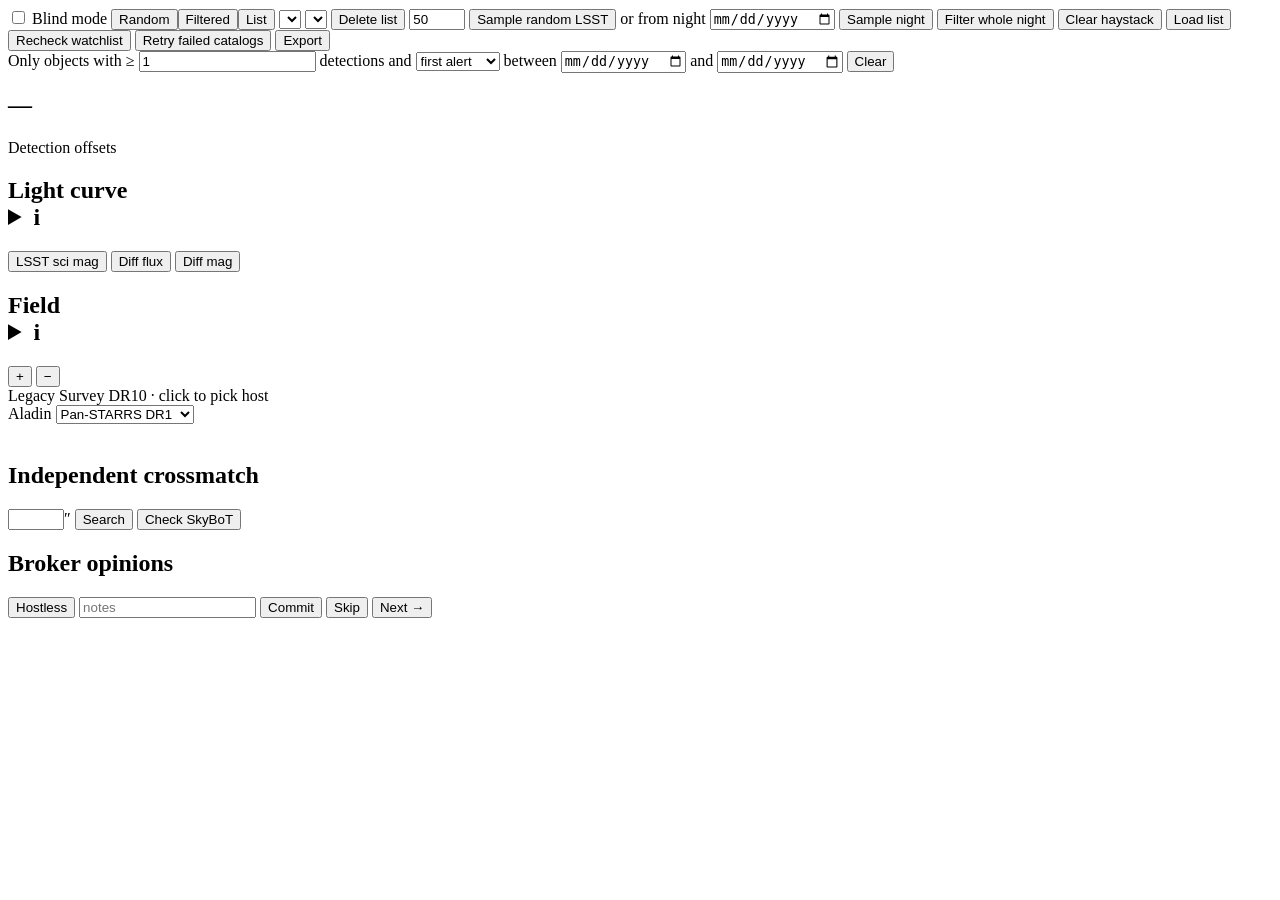
==== dozynki/static/index.html @ 14b2bc7f "Help notes behind a click-to-expand info icon Co-Authored-By: Claude Opus 5.5 <noreply@anthropic.com" ====
<!doctype html>
<html lang="en">
<head>
  <meta charset="utf-8">
  <meta name="viewport" content="width=device-width, initial-scale=1">
  <title>DOZYNKI vetter</title>
  <link rel="stylesheet" href="/static/style.css">
  <link rel="stylesheet" href="/static/harvest.css">
  <script src="https://cdn.plot.ly/plotly-2.35.2.min.js"></script>
</head>
<body>
<header>
  <!--nav-->
  <div id="haystack" class="haystack"></div>
  <div class="controls">
    <label class="toggle"><input type="checkbox" id="blind"> Blind mode</label>
    <span class="group mode" title="Random: every sampled object, as drawn. Filtered: a whole night is run through a saved filter from the filter lab, and you only see what passes. List: the objects of a list you loaded.">
      <span class="seg" id="mode"><button data-v="random">Random</button><button data-v="filtered">Filtered</button><button data-v="list">List</button></span>
      <select id="mode-filter" aria-label="Saved filter to screen with"></select>
      <select id="mode-list" aria-label="Object list to vet"></select>
      <button id="list-delete" class="small list-only" title="Forget this list (its objects stay queued, with their labels)">Delete list</button>
      <span id="mode-status" class="muted"></span>
      <span id="run-status" class="muted filtered-only"></span>
    </span>
    <span class="group">
      <span class="random-only">
        <input id="fill-n" type="number" value="50" min="1" max="500" title="How many objects to sample">
        <button id="fill" title="Random LSST objects from ANTARES">Sample random LSST</button>
        <span class="muted">or from night</span>
      </span>
      <input id="night" class="sampling" type="date" title="Rubin night (dayObs): noon to noon UTC">
      <button id="pull-night" class="random-only" title="The next random objects whose first alert came that night. Later samples of the night continue without repeats.">Sample night</button>
      <button id="run-night" class="filtered-only" title="Every LSST object whose first or latest alert came that night, through the saved filter: the rules ANTARES's listing answers run over the whole night at once, then each object that passes is fetched and checked against the rest before you get to it.">Filter whole night</button>
    </span>
    <button id="clear-stack" title="Take everything waiting in this haystack out of your queue (yours only; nothing is deleted)">Clear haystack</button>
    <button id="load-list" title="Load objects by alert ID, diaObjectId, ANTARES locus or coordinates, to vet and to use in the filter lab and other pages">Load list</button>
    <button id="watch-recheck" title="Re-poll ANTARES for watched objects; ones with new alerts return to the queue">Recheck watchlist</button>
    <button id="xmatch-fill" title="Retry catalogs that failed or timed out in cached crossmatches of objects not yet labeled">Retry failed catalogs</button>
    <button id="export">Export</button>
  </div>
  <div class="filterbar" title="Filtered mode only: applied when sampling from ANTARES and when choosing which queued object comes up next">
    <span class="muted">Only objects with</span>
    ≥ <input id="f-min-det" type="number" value="1" min="1" title="Detections (LSST + ZTF; upper limits not counted)"> detections
    <span class="muted">and</span>
    <select id="f-date-mode">
      <option value="first">first alert</option>
      <option value="latest">latest alert</option>
      <option value="active">alerting</option>
    </select>
    <span class="muted">between</span>
    <input id="f-date-from" type="date"> <span class="muted">and</span> <input id="f-date-to" type="date">
    <button id="f-clear" class="small">Clear</button>
    <span id="f-matching" class="muted"></span>
  </div>
</header>

<dialog id="list-dialog" class="list-dialog" aria-labelledby="list-dialog-title">
  <form method="dialog">
    <h2 id="list-dialog-title">Load an object list</h2>
    <p class="muted">One object per line: an alert ID (<code>lsst:&lt;diaSourceId&gt;</code> or <code>ztf_candidate:&lt;candid&gt;</code>),
      an LSST diaObjectId or diaSourceId, an ANTARES locus, or RA Dec (degrees or sexagesimal). Columns after the object are ignored.
      Coordinates and ZTF alerts take the nearest LSST object within the radius.</p>
    <div class="row">
      <label>Name <input id="list-name" list="list-names" maxlength="80" required autocomplete="off"></label>
      <datalist id="list-names"></datalist>
      <label>Radius <input id="list-radius" type="number" value="1" step="0.1" min="0.1" max="30"> arcsec</label>
    </div>
    <textarea id="list-text" rows="10" spellcheck="false" placeholder="lsst:314011740143091792&#10;314002970870546497&#10;ANT2026xzuqin9qdg22&#10;54.34694 -28.67020&#10;03:37:23.27 -28:40:12.7"></textarea>
    <div class="row"><label>or a file <input id="list-file" type="file" accept=".csv,.tsv,.txt,text/plain,text/csv"></label>
      <span class="muted">Adding to a list you loaded before keeps what is on it.</span></div>
    <div id="list-result" aria-live="polite"></div>
    <div class="row tns-row">
      <span class="muted">Or every LSST object ANTARES matched to a TNS object, as its own list:</span>
      <label title="Only objects TNS has a type for (mostly spectroscopic classifications)"><input type="checkbox" id="tns-classified" checked> classified only</label>
      <button id="tns-build" type="button">Build TNS list</button>
    </div>
    <div id="tns-status" class="muted" aria-live="polite"></div>
    <div class="row actions">
      <button value="close" formnovalidate>Close</button>
      <button id="list-submit" type="button" class="primary">Load</button>
    </div>
  </form>
</dialog>

<main id="main">
  <section class="col">
    <div class="card">
      <div class="card-head"><h2 id="obj-title">—</h2><span id="cut-meta" class="muted"></span></div>
      <div id="obj-links" class="links"></div>
      <div class="triplet-row">
        <div class="triplet">
          <div id="cutouts" class="cutouts"></div>
          <div id="point-detail" class="detail"></div>
        </div>
        <div class="astro-box">
          <div class="panel-head">Detection offsets <span id="astro-meta" class="muted"></span></div>
          <div id="astro"></div>
          <div id="astro-summary" class="detail"></div>
        </div>
      </div>
    </div>
    <div class="card">
      <div class="card-head">
        <h2>Light curve <details class="info"><summary title="More info">i</summary><div class="info-body">Click a point to see its cutouts. Open symbols are forced photometry.</div></details></h2>
        <div class="seg" id="lc-mode">
          <button data-mode="sci" class="on" title="f">LSST sci mag</button>
          <button data-mode="flux">Diff flux</button>
          <button data-mode="mag">Diff mag</button>
        </div>
      </div>
      <div id="lc" class="plot"></div>
      <div id="lc-archival" class="hint"></div>
    </div>
  </section>

  <section class="col">
    <div class="card">
      <div class="card-head">
        <h2>Field <details class="info"><summary title="More info">i</summary><div class="info-body">Click anywhere near a source to pick the closest one as host (numbers = DLR rank). Scroll on either image to zoom it.</div></details></h2>
        <span class="zoom">
          <button id="zoom-in" class="small" title="Zoom both panels in (+)">+</button>
          <span id="fov" class="muted"></span>
          <button id="zoom-out" class="small" title="Zoom both panels out (-)">−</button>
        </span>
      </div>
      <div class="field-wrap">
        <div class="panel">
          <div class="panel-head">Legacy Survey DR10 <span class="muted">· click to pick host</span></div>
          <div id="field"></div>
        </div>
        <div class="panel">
          <div class="panel-head">Aladin
            <select id="aladin-survey" title="Aladin image survey">
              <option value="P/PanSTARRS/DR1/color-z-zg-g" selected>Pan-STARRS DR1</option>
              <option value="P/DESI-Legacy-Surveys/DR10/color">DESI Legacy DR10</option>
              <option value="P/DSS2/color">DSS2</option>
              <option value="P/unWISE/color-W2-W1W2-W1">unWISE</option>
              <option value="P/2MASS/color">2MASS</option>
              <option value="P/GALEXGR6_7/color">GALEX</option>
            </select>
          </div>
          <div id="aladin"></div>
        </div>
      </div>
      <div id="field-legend" class="legend legend-row"></div>
      <div id="field-hover" class="detail">&nbsp;</div>
    </div>
    <div class="card">
      <div class="card-head">
        <h2>Independent crossmatch</h2>
        <span class="zoom">
          <input id="xm-radius" type="number" min="1" max="300" step="1" title="Search radius (arcsec)">″
          <button id="xm-search" class="small">Search</button>
          <button id="skybot" class="small">Check SkyBoT</button>
        </span>
      </div>
      <div id="xmatch"></div>
    </div>
    <div class="card" id="opinions-card">
      <div class="card-head"><h2>Broker opinions</h2><span id="op-state" class="muted"></span></div>
      <div id="opinions"></div>
    </div>
  </section>
</main>

<footer id="labelbar">
  <div class="row" id="classes"></div>
  <div class="row" id="subclasses"></div>
  <div class="row">
    <div id="flags" class="chips"></div>
  </div>
  <div class="row">
    <div class="seg" id="confidence"></div>
    <span id="host-display" class="host"></span>
    <button id="hostless" class="small" title="h">Hostless</button>
    <input id="notes" placeholder="notes" autocomplete="off">
    <button id="commit" class="primary" title="Enter">Commit</button>
    <button id="skip" title="s">Skip</button>
    <button id="next" title="n">Next →</button>
    <span id="phase" class="phase"></span>
  </div>
</footer>
<div id="toast"></div>
<script src="/static/harvest.js"></script>
<script src="/static/app.js"></script>
</body>
</html>
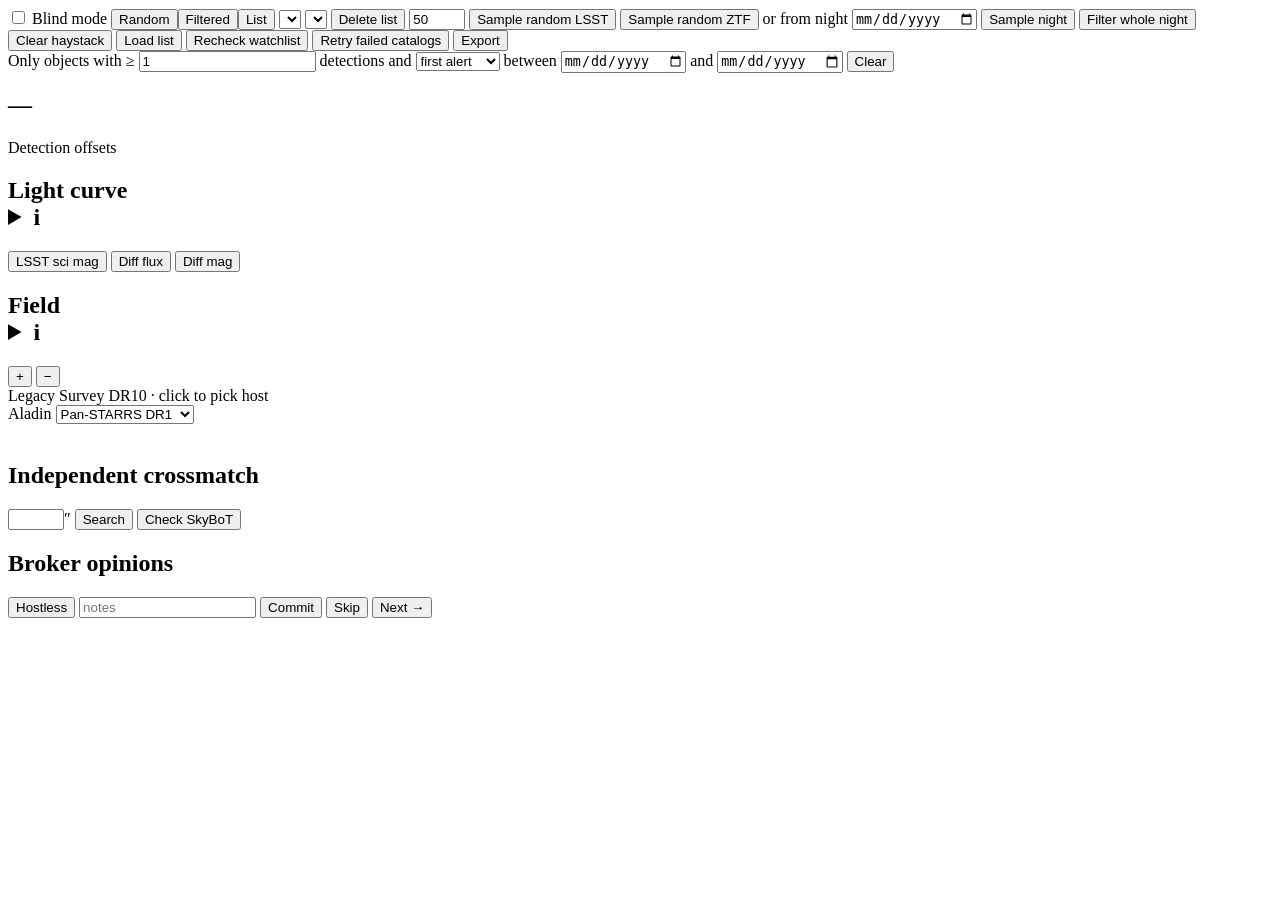
==== commit 8b1a58de: "ZTF sampling while LSST is down; LSST / ZTF / both on the analysis pages "Sample random ZTF" queues " ====
--- a/dozynki/static/index.html
+++ b/dozynki/static/index.html
@@ -26,6 +26,7 @@
       <span class="random-only">
         <input id="fill-n" type="number" value="50" min="1" max="500" title="How many objects to sample">
         <button id="fill" title="Random LSST objects from ANTARES">Sample random LSST</button>
+        <button id="fill-ztf" title="Random ZTF objects first detected in the filter bar's date range (the last 3 days if it has none), from ANTARES, or from ALeRCE when ANTARES's search is down">Sample random ZTF</button>
         <span class="muted">or from night</span>
       </span>
       <input id="night" class="sampling" type="date" title="Rubin night (dayObs): noon to noon UTC">
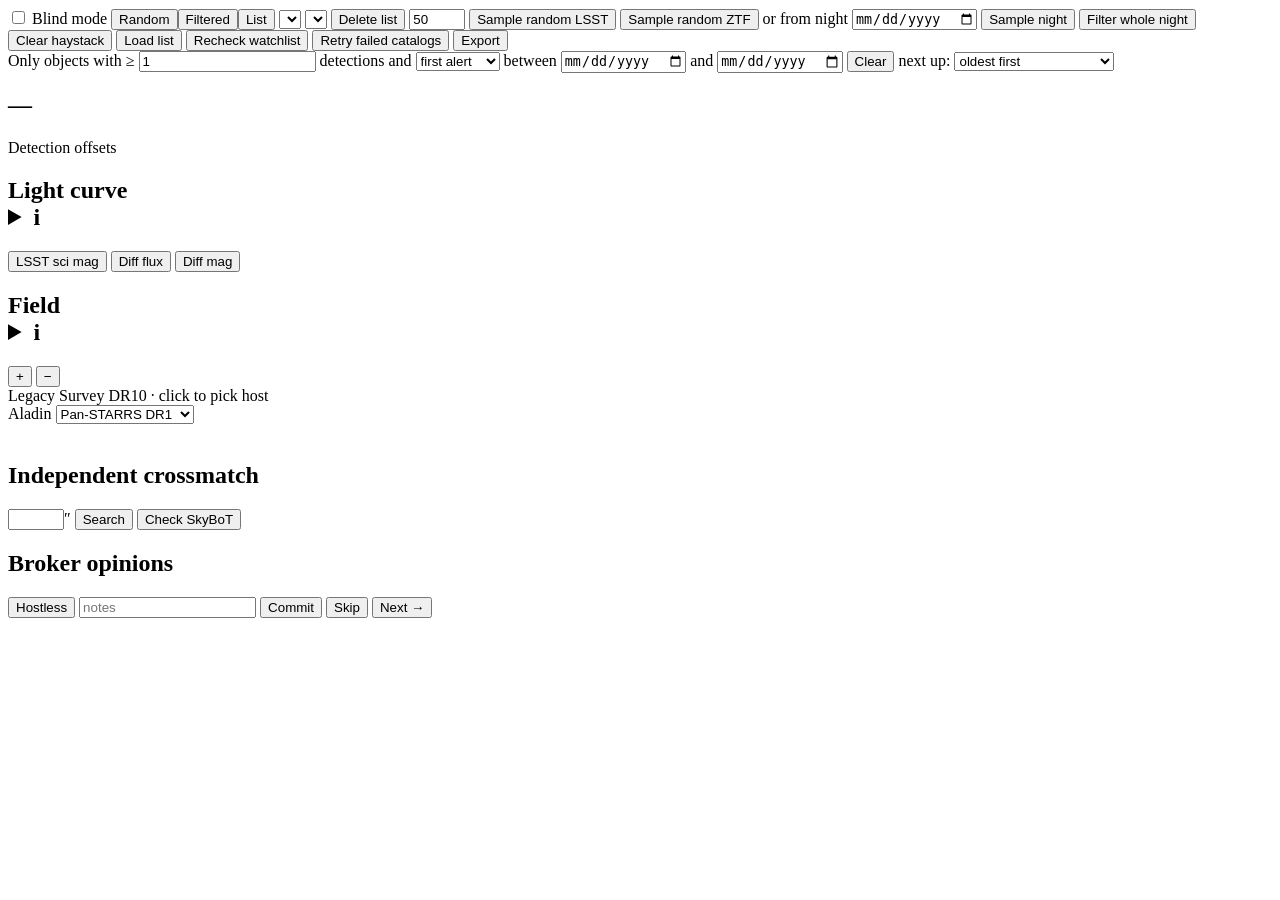
==== commit 7d56d6d6: "Filtered mode: sort the haystack by each object's labeled neighbors A "next up" choice in the filter" ====
--- a/dozynki/static/index.html
+++ b/dozynki/static/index.html
@@ -51,6 +51,13 @@
     <span class="muted">between</span>
     <input id="f-date-from" type="date"> <span class="muted">and</span> <input id="f-date-to" type="date">
     <button id="f-clear" class="small">Clear</button>
+    <span class="muted">next up:</span>
+    <select id="f-sort" title="Which waiting object comes up next. The neighborhood orders compare each object with its 10 nearest labeled objects in the similar page's feature space (anyone's latest labels); Transient-like gives every 10th place to the object least like anything labeled. The neighborhood shows with the broker opinions.">
+      <option value="">oldest first</option>
+      <option value="transient">transient-like neighbors</option>
+      <option value="far">unlike anything labeled</option>
+      <option value="mixed">mixed neighbors</option>
+    </select>
     <span id="f-matching" class="muted"></span>
   </div>
 </header>
@@ -88,6 +95,7 @@
     <div class="card">
       <div class="card-head"><h2 id="obj-title">—</h2><span id="cut-meta" class="muted"></span></div>
       <div id="obj-links" class="links"></div>
+      <div id="obj-pending" class="pending-note" hidden></div>
       <div class="triplet-row">
         <div class="triplet">
           <div id="cutouts" class="cutouts"></div>
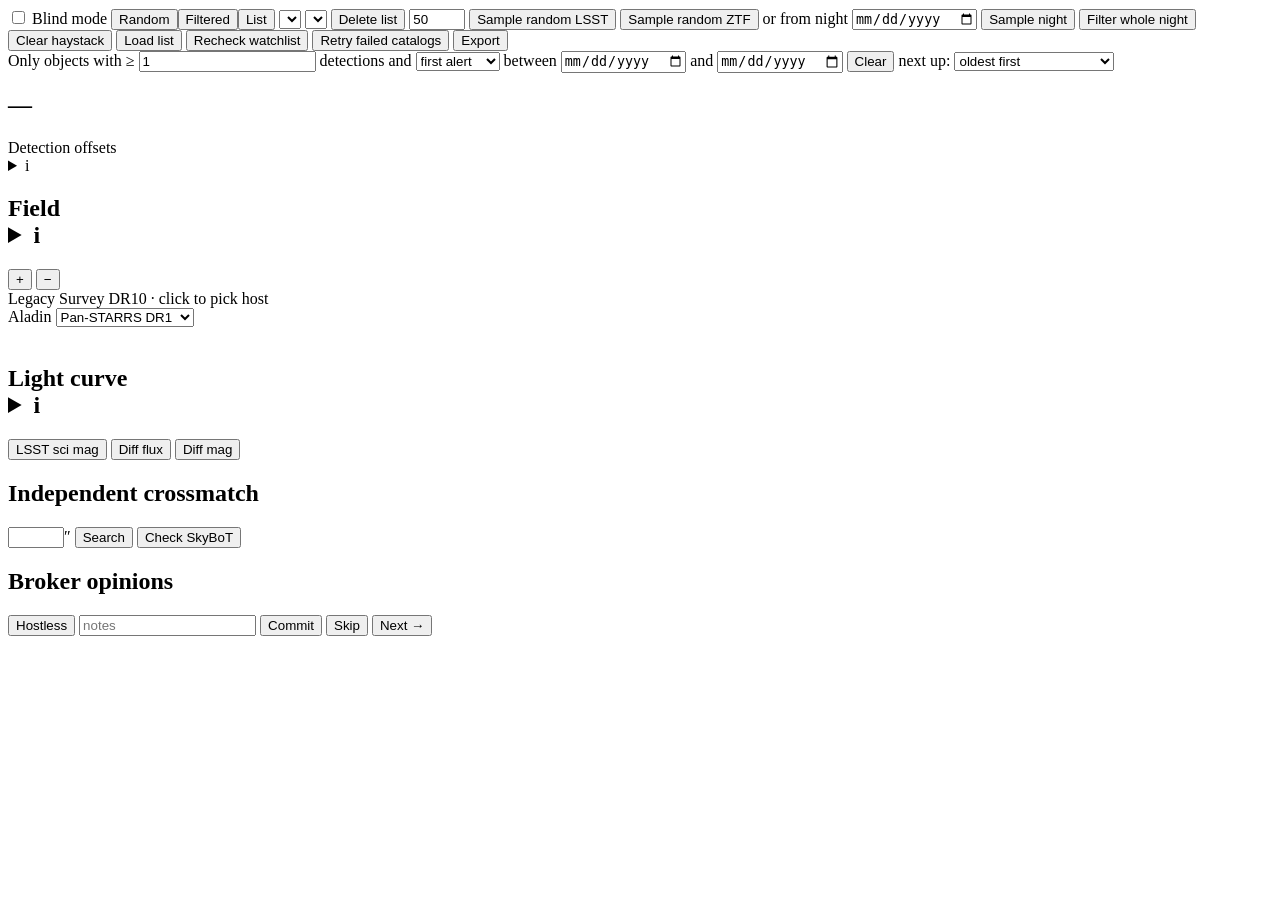
==== commit 93c03f78: "Vetter: field beside the stamps so crossmatch and opinions sit higher; offsets plot without its colo" ====
--- a/dozynki/static/index.html
+++ b/dozynki/static/index.html
@@ -92,20 +92,53 @@
 
 <main id="main">
   <section class="col">
-    <div class="card">
-      <div class="card-head"><h2 id="obj-title">—</h2><span id="cut-meta" class="muted"></span></div>
-      <div id="obj-links" class="links"></div>
-      <div id="obj-pending" class="pending-note" hidden></div>
-      <div class="triplet-row">
-        <div class="triplet">
-          <div id="cutouts" class="cutouts"></div>
-          <div id="point-detail" class="detail"></div>
+    <div class="top-row">
+      <div class="card obj-card">
+        <div class="card-head"><h2 id="obj-title">—</h2><span id="cut-meta" class="muted"></span></div>
+        <div id="obj-links" class="links"></div>
+        <div id="obj-tns" class="tns-banner" hidden></div>
+        <div id="obj-pending" class="pending-note" hidden></div>
+        <div class="triplet-row">
+          <div class="triplet">
+            <div id="cutouts" class="cutouts"></div>
+            <div id="point-detail" class="detail"></div>
+          </div>
+          <div class="astro-box">
+            <div class="panel-head">Detection offsets <details class="info"><summary title="What the colors mean">i</summary><div class="info-body" id="astro-info"></div></details> <span id="astro-flag"></span></div>
+            <div id="astro"></div>
+          </div>
         </div>
-        <div class="astro-box">
-          <div class="panel-head">Detection offsets <span id="astro-meta" class="muted"></span></div>
-          <div id="astro"></div>
-          <div id="astro-summary" class="detail"></div>
+      </div>
+      <div class="card field-card">
+        <div class="card-head">
+          <h2>Field <details class="info"><summary title="More info">i</summary><div class="info-body">Click anywhere near a source to pick the closest one as host (numbers = DLR rank). Scroll on either image to zoom it.</div></details></h2>
+          <span class="zoom">
+            <button id="zoom-in" class="small" title="Zoom both panels in (+)">+</button>
+            <span id="fov" class="muted"></span>
+            <button id="zoom-out" class="small" title="Zoom both panels out (-)">−</button>
+          </span>
         </div>
+        <div class="field-wrap">
+          <div class="panel">
+            <div class="panel-head">Legacy Survey DR10 <span class="muted">· click to pick host</span></div>
+            <div id="field"></div>
+          </div>
+          <div class="panel">
+            <div class="panel-head">Aladin
+              <select id="aladin-survey" title="Aladin image survey">
+                <option value="P/PanSTARRS/DR1/color-z-zg-g" selected>Pan-STARRS DR1</option>
+                <option value="P/DESI-Legacy-Surveys/DR10/color">DESI Legacy DR10</option>
+                <option value="P/DSS2/color">DSS2</option>
+                <option value="P/unWISE/color-W2-W1W2-W1">unWISE</option>
+                <option value="P/2MASS/color">2MASS</option>
+                <option value="P/GALEXGR6_7/color">GALEX</option>
+              </select>
+            </div>
+            <div id="aladin"></div>
+          </div>
+        </div>
+        <div id="field-legend" class="legend legend-row"></div>
+        <div id="field-hover" class="detail">&nbsp;</div>
       </div>
     </div>
     <div class="card">
@@ -123,37 +156,6 @@
   </section>
 
   <section class="col">
-    <div class="card">
-      <div class="card-head">
-        <h2>Field <details class="info"><summary title="More info">i</summary><div class="info-body">Click anywhere near a source to pick the closest one as host (numbers = DLR rank). Scroll on either image to zoom it.</div></details></h2>
-        <span class="zoom">
-          <button id="zoom-in" class="small" title="Zoom both panels in (+)">+</button>
-          <span id="fov" class="muted"></span>
-          <button id="zoom-out" class="small" title="Zoom both panels out (-)">−</button>
-        </span>
-      </div>
-      <div class="field-wrap">
-        <div class="panel">
-          <div class="panel-head">Legacy Survey DR10 <span class="muted">· click to pick host</span></div>
-          <div id="field"></div>
-        </div>
-        <div class="panel">
-          <div class="panel-head">Aladin
-            <select id="aladin-survey" title="Aladin image survey">
-              <option value="P/PanSTARRS/DR1/color-z-zg-g" selected>Pan-STARRS DR1</option>
-              <option value="P/DESI-Legacy-Surveys/DR10/color">DESI Legacy DR10</option>
-              <option value="P/DSS2/color">DSS2</option>
-              <option value="P/unWISE/color-W2-W1W2-W1">unWISE</option>
-              <option value="P/2MASS/color">2MASS</option>
-              <option value="P/GALEXGR6_7/color">GALEX</option>
-            </select>
-          </div>
-          <div id="aladin"></div>
-        </div>
-      </div>
-      <div id="field-legend" class="legend legend-row"></div>
-      <div id="field-hover" class="detail">&nbsp;</div>
-    </div>
     <div class="card">
       <div class="card-head">
         <h2>Independent crossmatch</h2>
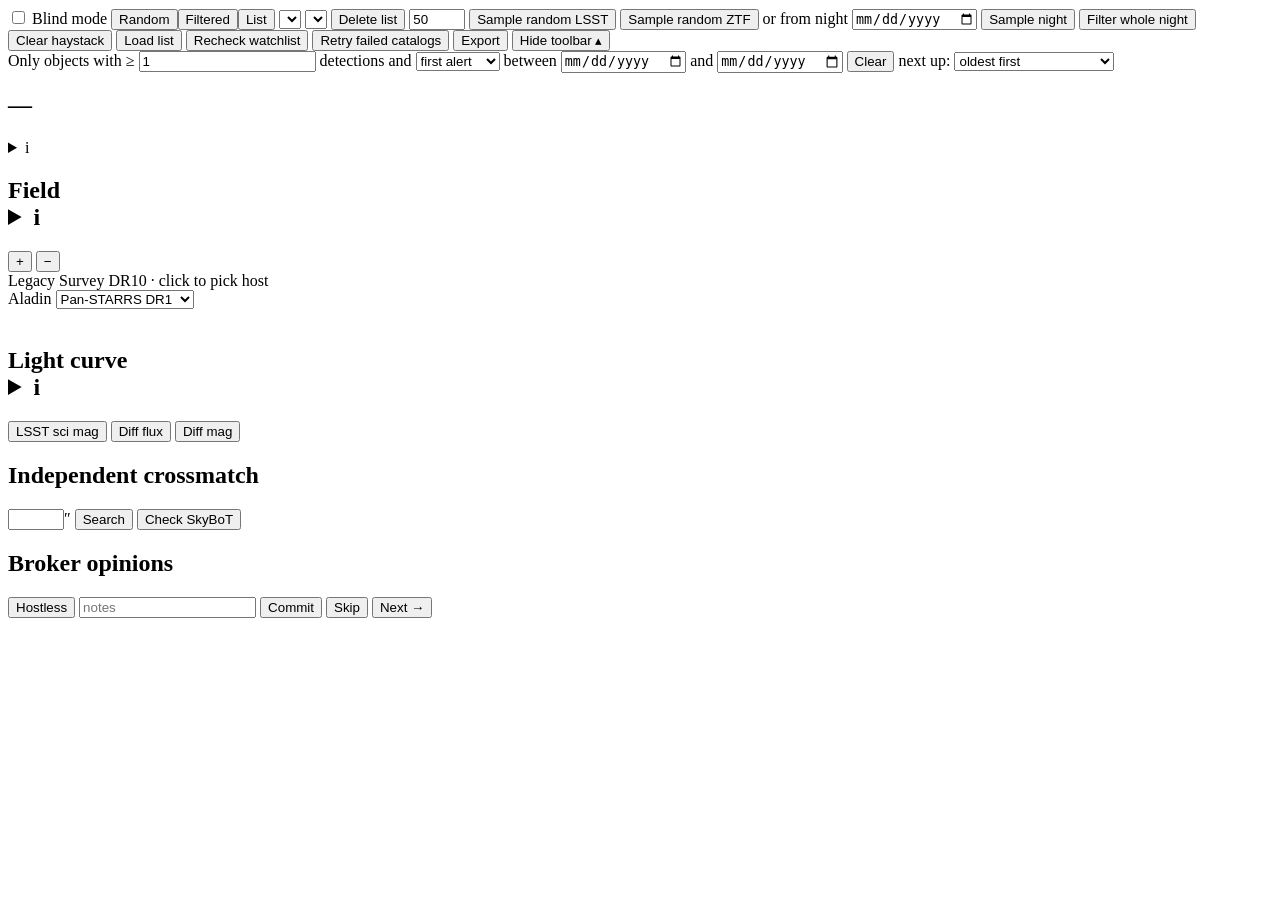
==== commit dcaa35e4: "Vetter: tighter object and field cards, three nearest rows per crossmatch table with show more, and " ====
--- a/dozynki/static/index.html
+++ b/dozynki/static/index.html
@@ -38,6 +38,7 @@
     <button id="watch-recheck" title="Re-poll ANTARES for watched objects; ones with new alerts return to the queue">Recheck watchlist</button>
     <button id="xmatch-fill" title="Retry catalogs that failed or timed out in cached crossmatches of objects not yet labeled">Retry failed catalogs</button>
     <button id="export">Export</button>
+    <button id="tools-hide" class="small" title="Hide the toolbar; the mode, filter and list stay as they are">Hide toolbar ▴</button>
   </div>
   <div class="filterbar" title="Filtered mode only: applied when sampling from ANTARES and when choosing which queued object comes up next">
     <span class="muted">Only objects with</span>
@@ -60,6 +61,7 @@
     </select>
     <span id="f-matching" class="muted"></span>
   </div>
+  <button id="tools-show" class="small" hidden>Show toolbar ▾</button>
 </header>
 
 <dialog id="list-dialog" class="list-dialog" aria-labelledby="list-dialog-title">
@@ -94,7 +96,7 @@
   <section class="col">
     <div class="top-row">
       <div class="card obj-card">
-        <div class="card-head"><h2 id="obj-title">—</h2><span id="cut-meta" class="muted"></span></div>
+        <div class="card-head"><h2 id="obj-title">—</h2></div>
         <div id="obj-links" class="links"></div>
         <div id="obj-tns" class="tns-banner" hidden></div>
         <div id="obj-pending" class="pending-note" hidden></div>
@@ -104,7 +106,7 @@
             <div id="point-detail" class="detail"></div>
           </div>
           <div class="astro-box">
-            <div class="panel-head">Detection offsets <details class="info"><summary title="What the colors mean">i</summary><div class="info-body" id="astro-info"></div></details> <span id="astro-flag"></span></div>
+            <div class="panel-head"><details class="info"><summary title="Detection offsets: what the plot and its colors mean">i</summary><div class="info-body" id="astro-info"></div></details> <span id="astro-flag"></span></div>
             <div id="astro"></div>
           </div>
         </div>
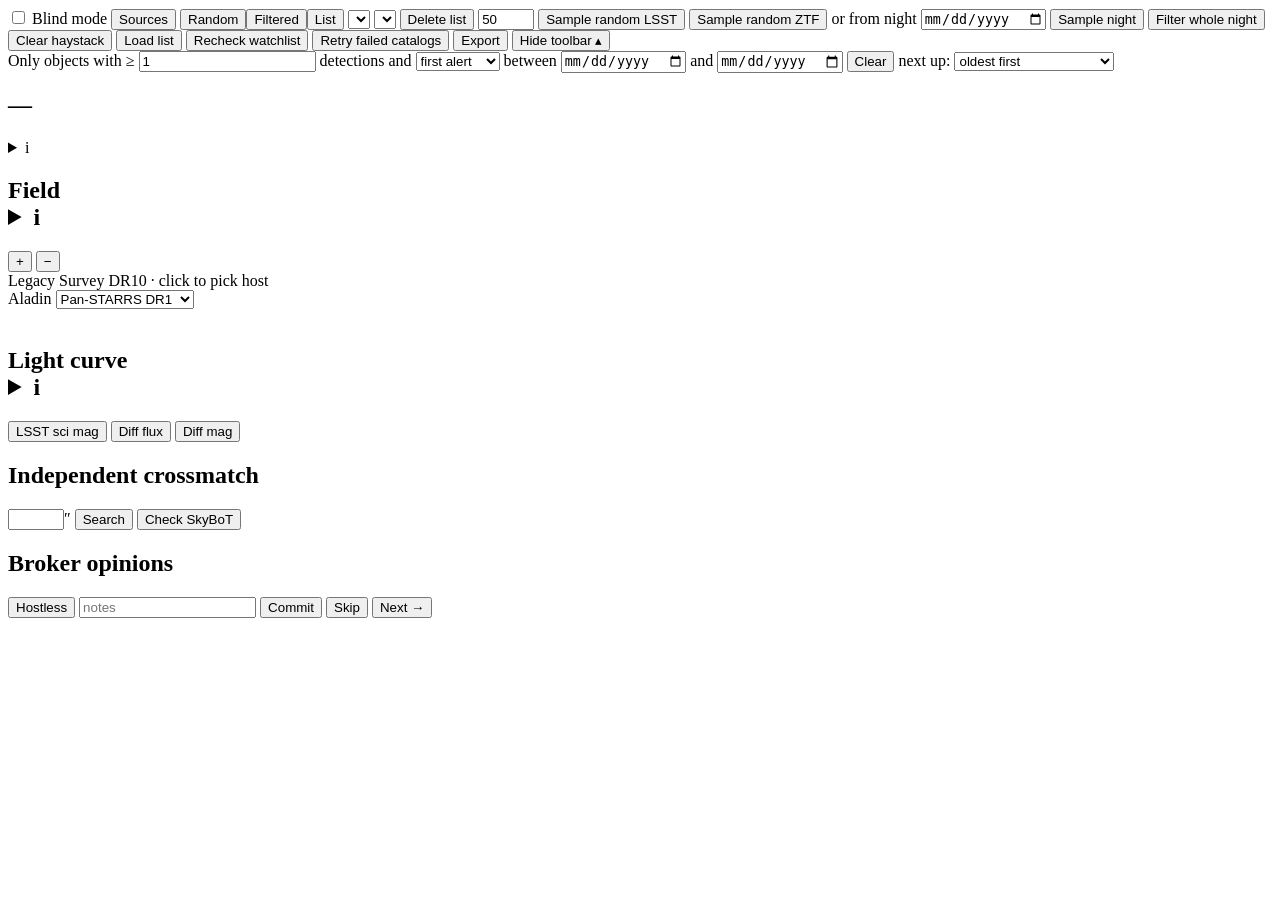
==== commit 7545e806: "Vetter: Sources switches for YSE PZ, archival light curves, brokers and catalogs Each labeler can sw" ====
--- a/dozynki/static/index.html
+++ b/dozynki/static/index.html
@@ -14,6 +14,7 @@
   <div id="haystack" class="haystack"></div>
   <div class="controls">
     <label class="toggle"><input type="checkbox" id="blind"> Blind mode</label>
+    <button id="sources-open" class="small" title="Choose which outside data sources (YSE PZ, archival light curves, brokers, crossmatch catalogs) the vetter fetches and shows for you">Sources</button>
     <span class="group mode" title="Random: every sampled object, as drawn. Filtered: a whole night is run through a saved filter from the filter lab, and you only see what passes. List: the objects of a list you loaded.">
       <span class="seg" id="mode"><button data-v="random">Random</button><button data-v="filtered">Filtered</button><button data-v="list">List</button></span>
       <select id="mode-filter" aria-label="Saved filter to screen with"></select>
@@ -64,6 +65,21 @@
   <button id="tools-show" class="small" hidden>Show toolbar ▾</button>
 </header>
 
+<dialog id="sources-dialog" class="list-dialog sources-dialog" aria-labelledby="sources-dialog-title">
+  <form method="dialog">
+    <h2 id="sources-dialog-title">Data sources</h2>
+    <p class="muted">A source you switch off is neither fetched for you nor shown to you, so a slow or unreachable one
+      stops holding up your objects. Everyone else still gets it; a crossmatch catalog you skip is filled in when
+      someone who has it on opens the object, unless it has been labeled.</p>
+    <div id="sources-list"></div>
+    <div id="sources-result" class="err" aria-live="polite"></div>
+    <div class="row actions">
+      <button value="close" formnovalidate>Cancel</button>
+      <button id="sources-save" type="button" class="primary">Save</button>
+    </div>
+  </form>
+</dialog>
+
 <dialog id="list-dialog" class="list-dialog" aria-labelledby="list-dialog-title">
   <form method="dialog">
     <h2 id="list-dialog-title">Load an object list</h2>
